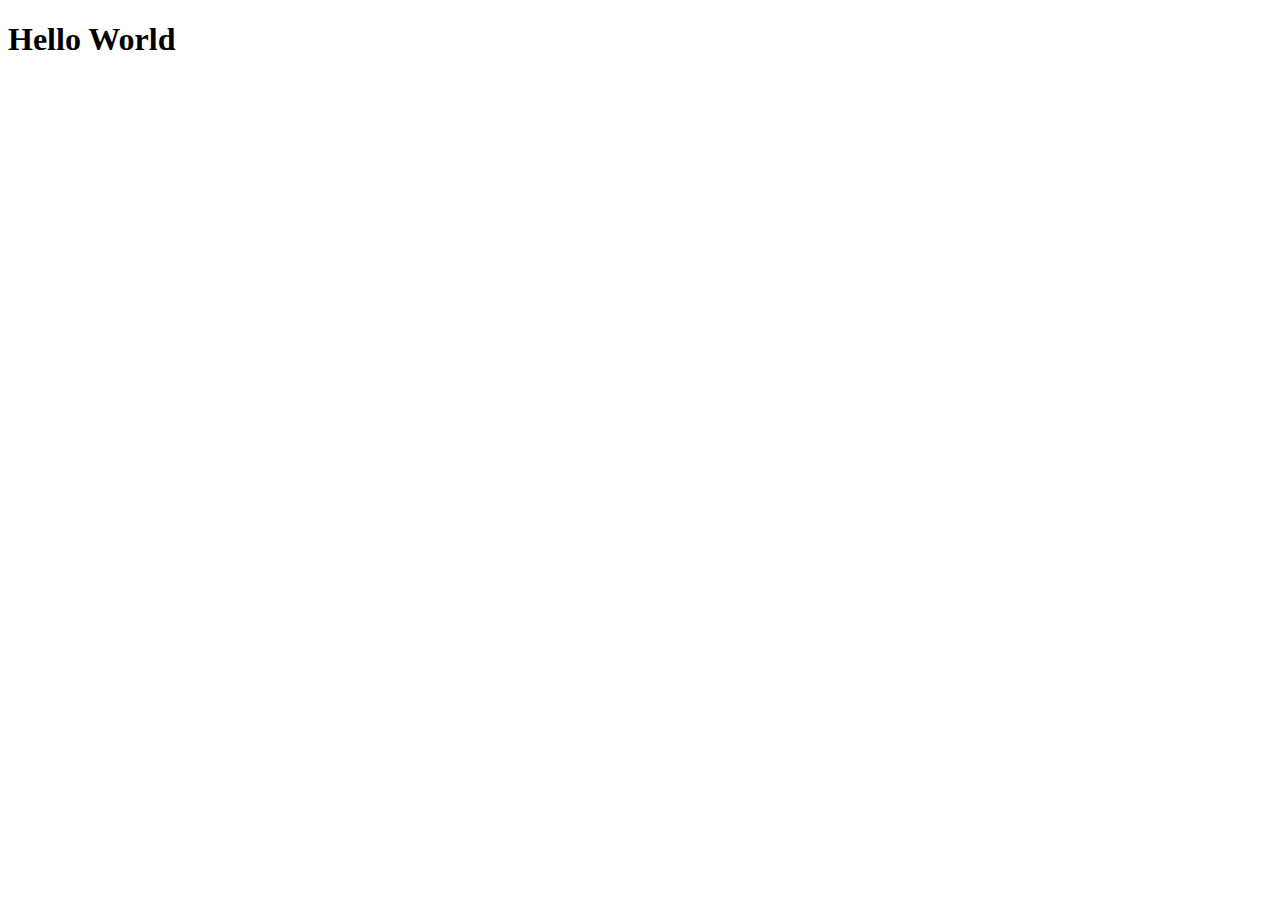
==== helloworld.html @ 41d9bdb1 "sample message" ====
<!DOCTYPE html>
<html lang="en">
<head>
    <meta charset="UTF-8">
    <meta name="viewport" content="width=device-width, initial-scale=1.0">
    <meta http-equiv="X-UA-Compatible" content="ie=edge">
    <title>Document</title>
</head>
<body>
    <h1>Hello World</h1>
</body>
</html>
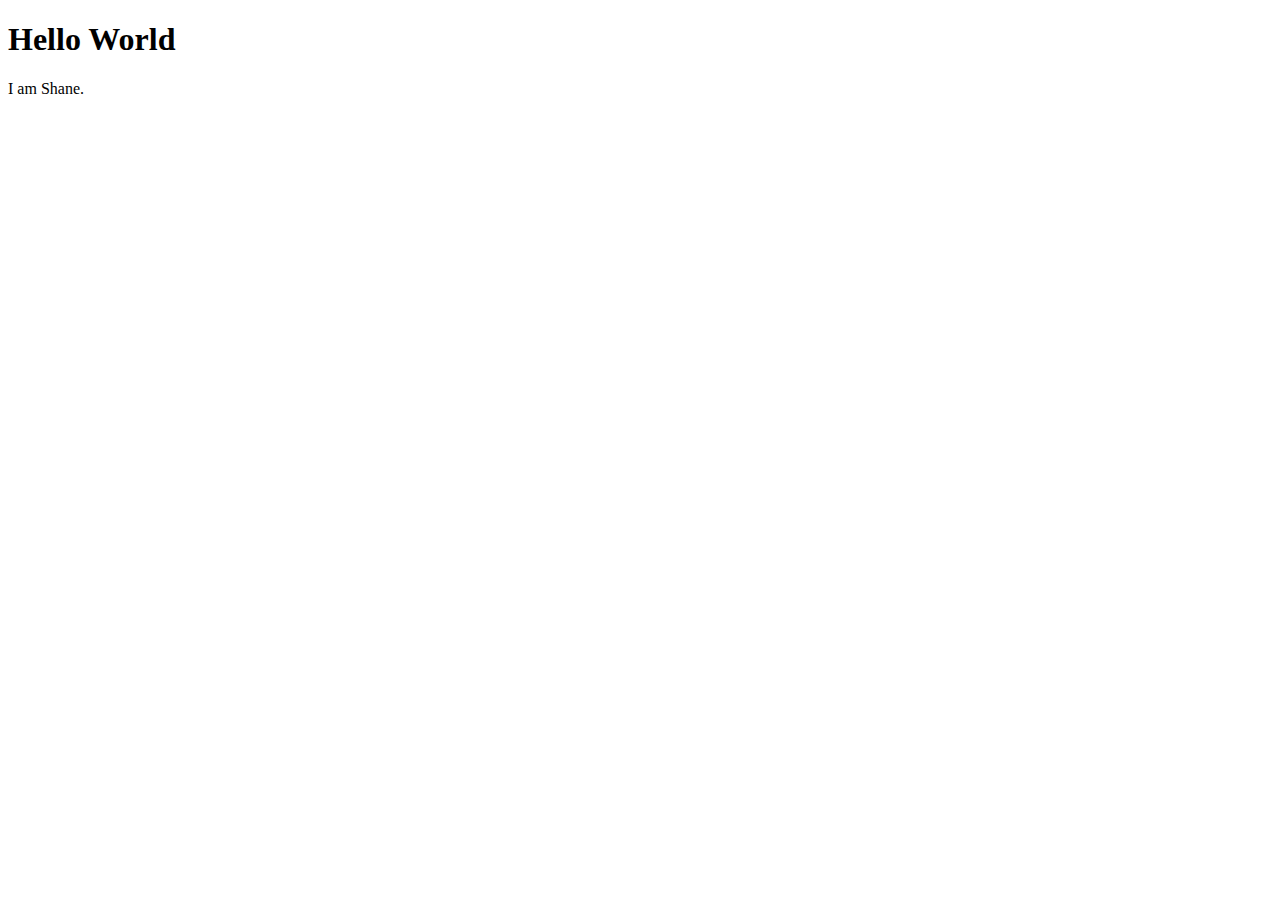
==== commit d8dd21ce: "minor change to index.html" ====
--- a/helloworld.html
+++ b/helloworld.html
@@ -8,5 +8,6 @@
 </head>
 <body>
     <h1>Hello World</h1>
+    <p>I am Shane. </p>
 </body>
 </html>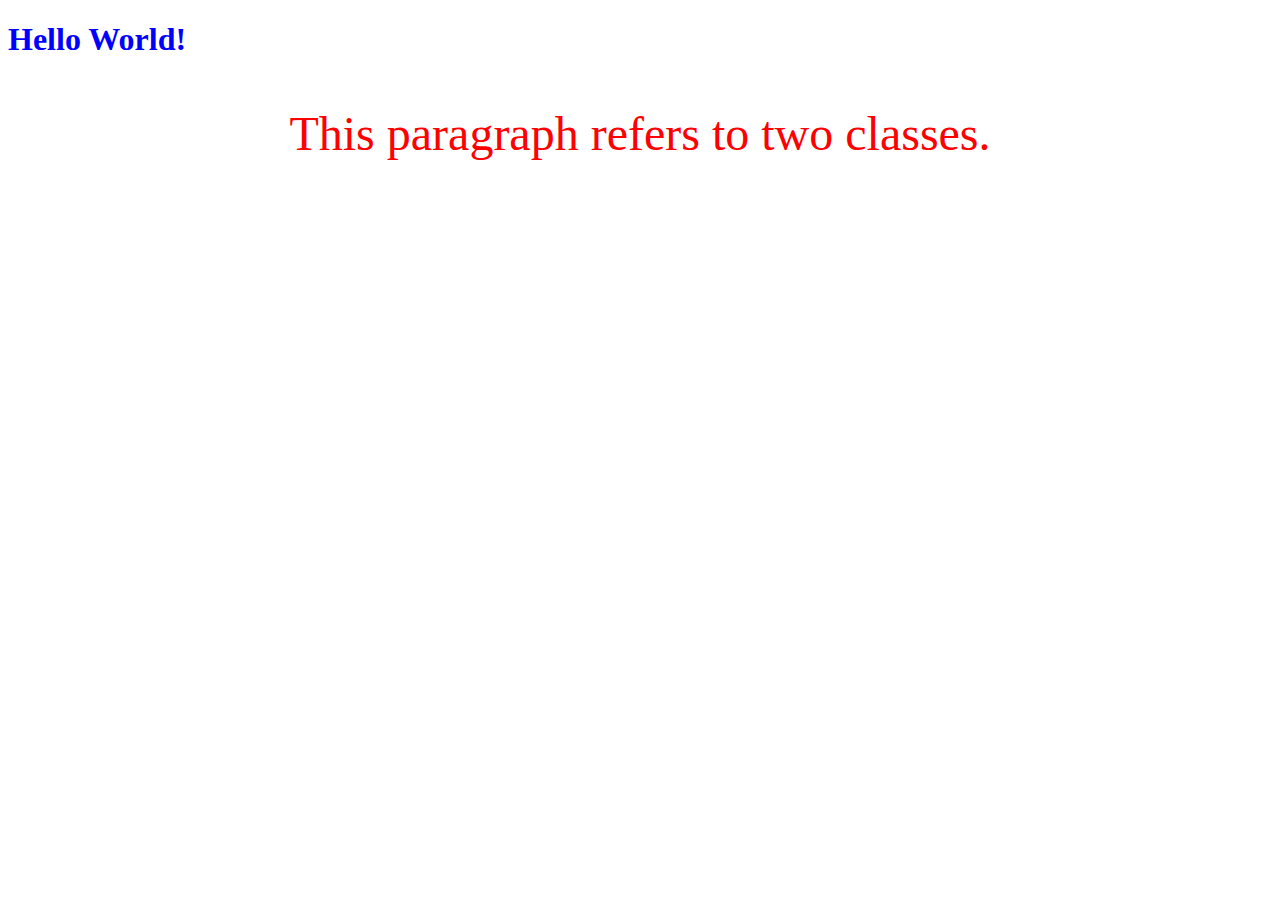
==== commit c9090048: "class examples" ====
--- a/helloworld.html
+++ b/helloworld.html
@@ -1,13 +1,14 @@
 <!DOCTYPE html>
 <html lang="en">
+
 <head>
-    <meta charset="UTF-8">
-    <meta name="viewport" content="width=device-width, initial-scale=1.0">
-    <meta http-equiv="X-UA-Compatible" content="ie=edge">
-    <title>Document</title>
+    <title>My first webpage</title>
+    <link rel="stylesheet" href="styles.css">
 </head>
+
 <body>
-    <h1>Hello World</h1>
-    <p>I am Shane. </p>
+    <h1>Hello World!</h1>
+    <p class="center large">This paragraph refers to two classes.</p>
 </body>
+
 </html>--- a/styles.css
+++ b/styles.css
@@ -0,0 +1,16 @@
+h1 
+{ 
+
+color: blue; 
+
+}
+p.center {
+    text-align: center;
+    color: red;
+    
+    }
+    
+p.large {
+    font-size: 300%;
+    
+}